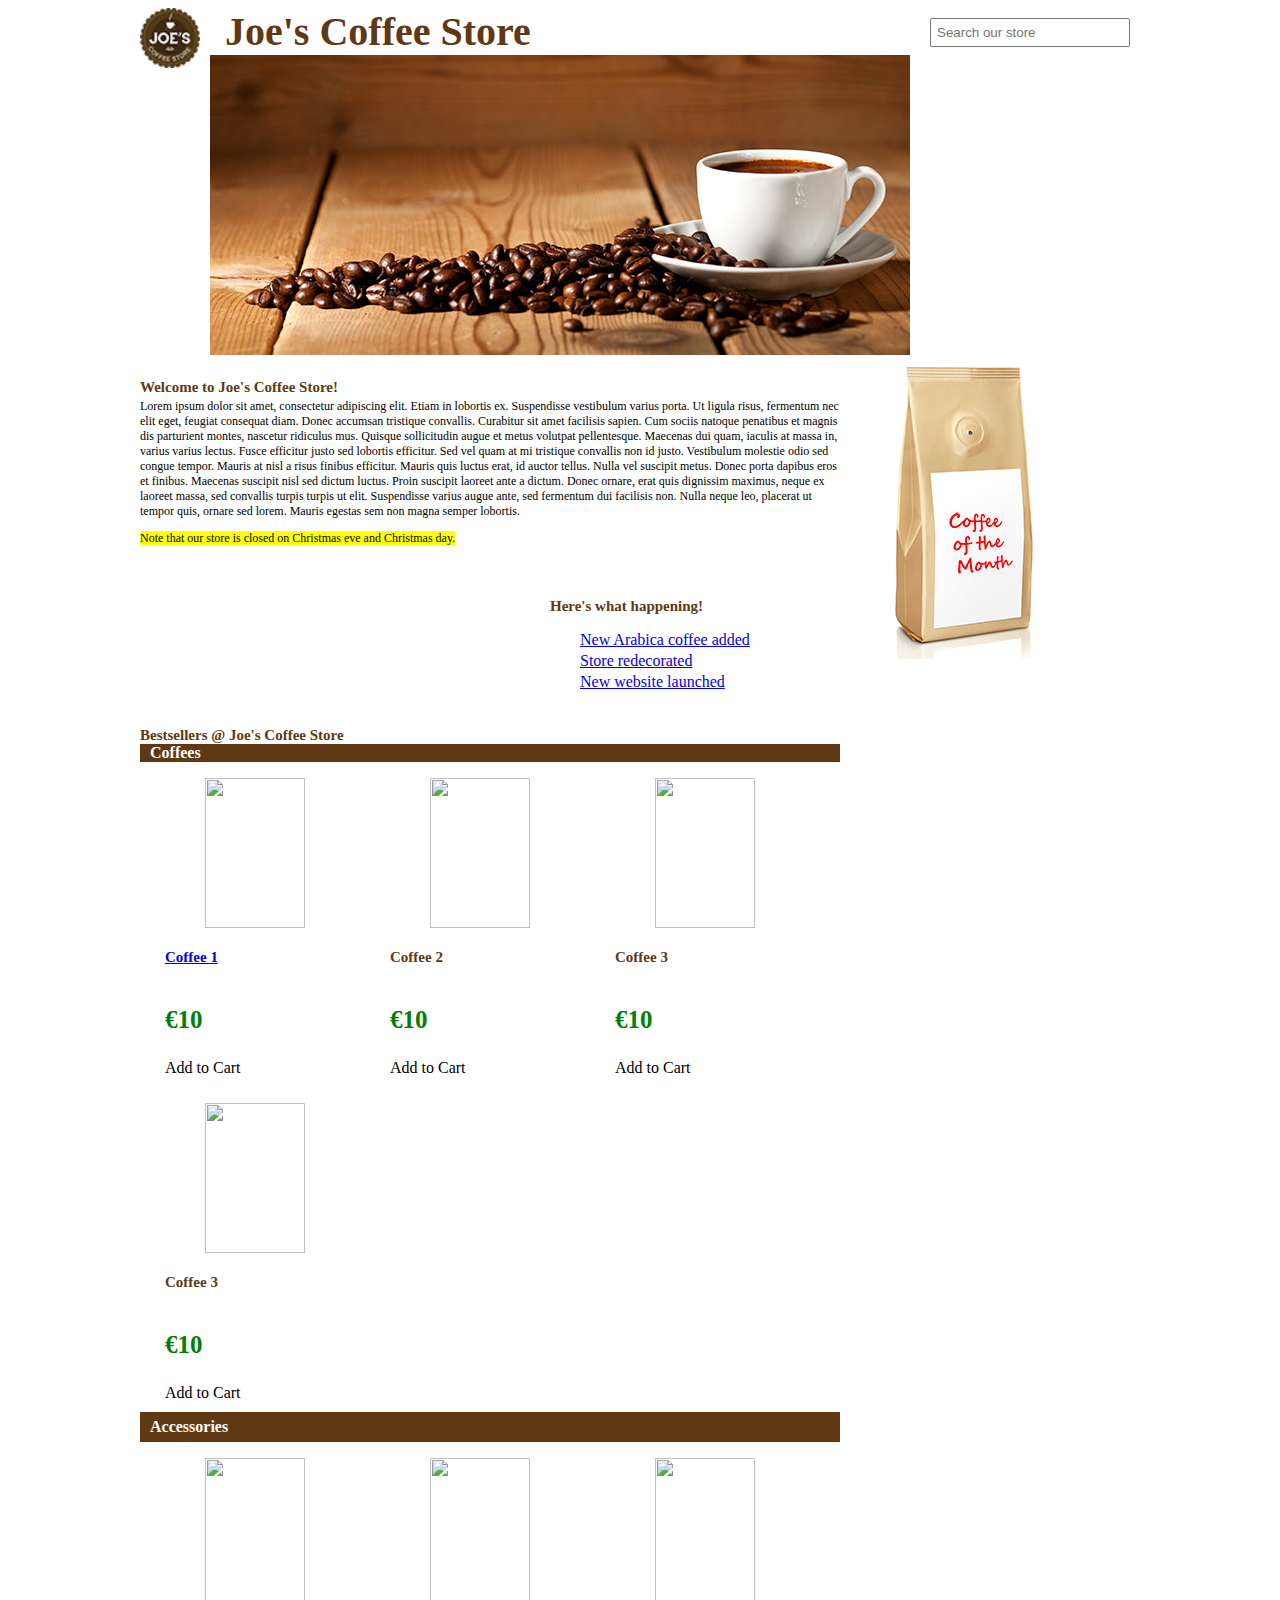
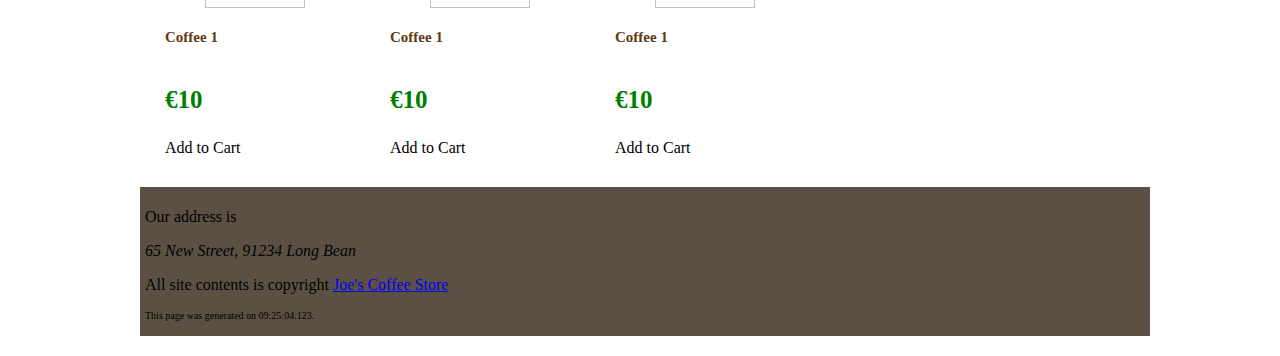
==== index.html @ 0529f693 "Started buildout, added CSS, added Javascript" ====
<!DOCTYPE html>
<html xmlns="http://www.w3.org/1999/xhtml">
<head>
    <title>Welcome to Joe's Coffee Store!</title>
    <link rel="stylesheet" href="Styles/Layout.css" type="text/css" />
    <script defer src="scripts/myScript.js"></script>
</head>
<body>
<header>
    <div>
        <a class="headerlogo" href="index.html">
            <img src="images/logo.png" />
        </a>
        <span id="headername">Joe's Coffee Store</span>
        <input type="search" class="searchbox" placeholder="Search our store" />
    </div>

</header>
<div id="welcomeimage">
    <img src="images/coffeeheader.jpg" />
</div>
<div id="coffeeofthemonth">
    <img src="images/cotm.jpg" />
</div>
<section id="welcometext">
    <header>Welcome to Joe's Coffee Store!</header>
    <span>
            Lorem ipsum dolor sit amet, consectetur adipiscing elit. Etiam in lobortis ex. Suspendisse vestibulum varius porta. Ut ligula risus, fermentum nec elit eget, feugiat consequat diam. Donec accumsan tristique convallis. Curabitur sit amet facilisis sapien. Cum sociis natoque penatibus et magnis dis parturient montes, nascetur ridiculus mus. Quisque sollicitudin augue et metus volutpat pellentesque. Maecenas dui quam, iaculis at massa in, varius varius lectus.
            Fusce efficitur justo sed lobortis efficitur. Sed vel quam at mi tristique convallis non id justo. Vestibulum molestie odio sed congue tempor. Mauris at nisl a risus finibus efficitur. Mauris quis luctus erat, id auctor tellus. Nulla vel suscipit metus. Donec porta dapibus eros et finibus. Maecenas suscipit nisl sed dictum luctus. Proin suscipit laoreet ante a dictum. Donec ornare, erat quis dignissim maximus, neque ex laoreet massa, sed convallis turpis turpis ut elit. Suspendisse varius augue ante, sed fermentum dui facilisis non. Nulla neque leo, placerat ut tempor quis, ornare sed lorem. Mauris egestas sem non magna semper lobortis.
            <p><mark>Note that our store is closed on Christmas eve and Christmas day.</mark></p>
        </span>
</section>
<aside id="events">
    <header>Here's what happening!</header>
    <ul>
        <li><a href="#">New Arabica coffee added</a></li>
        <li><a href="#">Store redecorated</a></li>
        <li><a href="#">New website launched</a></li>
    </ul>
</aside>
<section id="bestsellers">
    <header>Bestsellers @ Joe's Coffee Store</header>
    <section class="coffeebestsellers">
        <header class="backgroundgradient">
            Coffees
        </header>
        <article class="productarticle">
            <figure>
                <img class="productarticlethumbnail" src="Images/coffee/coffee1.jpg" />
            </figure>
            <header>
                <span class="productarticlename"><a href="coffeedetails.html">Coffee 1</a></span>
            </header>
            <p class="productarticleprice">€10</p>
            <div class="addtocartbutton">
                Add to Cart
            </div>

        </article>
        <article class="productarticle">
            <figure>
                <img class="productarticlethumbnail" src="Images/coffee/coffee1.jpg" />
            </figure>
            <header>
                <span class="productarticlename">Coffee 2</span>
            </header>
            <p class="productarticleprice">€10</p>
            <div class="addtocartbutton">
                Add to Cart
            </div>
        </article>
        <article class="productarticle">
            <figure>
                <img class="productarticlethumbnail" src="Images/coffee/coffee1.jpg" />
            </figure>
            <header>
                <span class="productarticlename">Coffee 3</span>
            </header>
            <p class="productarticleprice">€10</p>
            <div class="addtocartbutton">
                Add to Cart
            </div>
        </article>
        <article class="productarticle">
            <figure>
                <img class="productarticlethumbnail" src="Images/coffee/coffee1.jpg" />
            </figure>
            <header>
                <span class="productarticlename">Coffee 3</span>
            </header>
            <p class="productarticleprice">€10</p>
            <div class="addtocartbutton" id="myAddToCartButton">
                Add to Cart
            </div>
        </article>
    </section>
    <section class="accessoriesbestsellers">
        <header class="backgroundgradient">
            Accessories
        </header>
        <article class="productarticle">
            <figure>
                <img class="productarticlethumbnail" src="Images/coffee/coffee1.jpg" />
            </figure>
            <header>
                <span class="productarticlename">Coffee 1</span>
            </header>
            <p class="productarticleprice">€10</p>
            <div class="addtocartbutton">
                Add to Cart
            </div>

        </article>
        <article class="productarticle">
            <figure>
                <img class="productarticlethumbnail" src="Images/coffee/coffee1.jpg" />
            </figure>
            <header>
                <span class="productarticlename">Coffee 1</span>
            </header>
            <p class="productarticleprice">€10</p>
            <div class="addtocartbutton">
                Add to Cart
            </div>

        </article>
        <article class="productarticle">
            <figure>
                <img class="productarticlethumbnail" src="Images/coffee/coffee1.jpg" />
            </figure>
            <header>
                <span class="productarticlename">Coffee 1</span>
            </header>
            <p class="productarticleprice">€10</p>
            <div class="addtocartbutton">
                Add to Cart
            </div>

        </article>
    </section>

</section>
<footer>
    <p>Our address is <address>65 New Street, 91234 Long Bean</address></p>
    <p class="textcontent">All site contents is copyright <a class="mainlink" href="http://www.joescoffeestore.com">Joe's Coffee Store</a></p>
    <p class="smalltext">This page was generated on <time>09:25:04.123</time>.</p>
</footer>
</body>
</html>
---- Styles/Layout.css ----
﻿body {
    width: 1000px;
    margin-left: auto;
    margin-right: auto;
    font-family: Verdana;
}

header {
    font-weight: bold;
}

.headerlogo {
    float: left;
    margin-right: 10px;
}

    .headerlogo > img {
        height: 60px;
        width: 60px;
    }

#mainHeader {
    height:80px;
}

.searchbox {
    float: right;
    padding: 5px;
    margin: 10px 10px;
    width: 200px;
}

#headername {
    font-size: 40px;
    color: #603813;
    padding: 15px;
    margin: 8px 0px;
    font-weight: bold;
}

#welcomeimage {
    float: left;
    width: 700px;
}

#coffeeofthemonth {
    float: right;
    width: 300px;
}

#welcometext {
    float: left;
    width: 70%;
    font-size: 12px;
    margin-top: 20px;
    margin-bottom: 20px;
}

    #welcometext > header {
        color: #603813;
        font-size: 15px;
        font-weight: bold;
        margin-bottom: 3px;
    }

#events {
    float: right;
    width: 30%;
    margin-top: 20px;
    margin-bottom: 20px;
}

    #events > header {
        margin-left: 10px;
        color: #603813;
        font-size: 15px;
        margin-bottom: 3px;
        font-weight: bold;
    }

    #events > ul {
        list-style: none;
    }

        #events > ul > li {
            margin-bottom: 3px;
        }

#bestsellers {
    height: 100%;
    width: 700px;
    float: left;
    margin-bottom: 20px;
}

    #bestsellers > header {
        color: #603813;
        font-size: 15px;
        font-weight: bold;
    }

.coffeebestsellers {
    float: left;
}

    .coffeebestsellers > header {
        background-color: #603813;
        color: white;
        padding-left: 10px;
    }

.accessoriesbestsellers {
    clear: both;
}

    .accessoriesbestsellers > header {
        height: 30px;
        line-height: 30px;
        background-color: #603813;
        color: white;
        padding-left: 10px;
    }

.productarticle {
    width: 200px;
    float: left;
    margin-left: 25px;
    margin-bottom: 10px;
}

.productarticlethumbnail {
    width: 100px;
    height: 150px;
}

.productarticlename {
    font-size: 15px;
    color: #603813;
    font-weight: bold;
}

.productarticleprice {
    font-size: 15px;
    color: green;
    font-weight: bold;
    padding-top: 15px;
}

.productarticlemoreinfo {
    font-size: 12px;
    color: #603813;
    margin-top: 5px;
}

footer {
    clear: both;
    width: 100%;
    background-color: #5c5045;
    margin: 20px 0px 20px;
    padding: 5px;
}

.smalltext {
    font-size: 10px;
}


/*All coffees page styles*/
.blockheader {
    font-size: 30px;
    font-family: headerfont;
    margin-top: 20px;
    margin-bottom: 10px;
}

.productarticlewide {
    width: 100%;
    float: left;
}

.productarticlewidethumbnail {
    width: 100px;
    height: 150px;
    float: left;
    margin: 20px;
}

.productarticlewidecontent {
    width: 80%;
    float: right;
}

.productarticlewidedescription {
    text-wrap: normal;
}

.productarticlewidename {
    font-size: 15px;
    color: #603813;
    font-weight: bold;
    margin-top: 5px;
}

.productarticlewideprice {
    font-size: 15px;
    color: green;
    font-weight: bold;
    padding-top: 15px;
}

.allcoffees {
    float: left;
    width: 750px;
}

#shoppingcart {
    float: left;
    width: 175px;
}

/*Coffee detail page*/

.coffeedetails {
    float: left;
    width: 1000px;
}

.productarticlelargeimage {
    width: 200px;
    height: 300px;
    
}

.productarticlelargefigure {
    
    float: left;
    margin: 10px;
}

.productarticlecontent {
    width:75%;
    float: right;
}

.productarticledescription {
    text-wrap: normal;
}

.productarticleprice {
    font-size: 25px;
    color: green;
    font-weight: bold;
    padding-top: 15px;
}
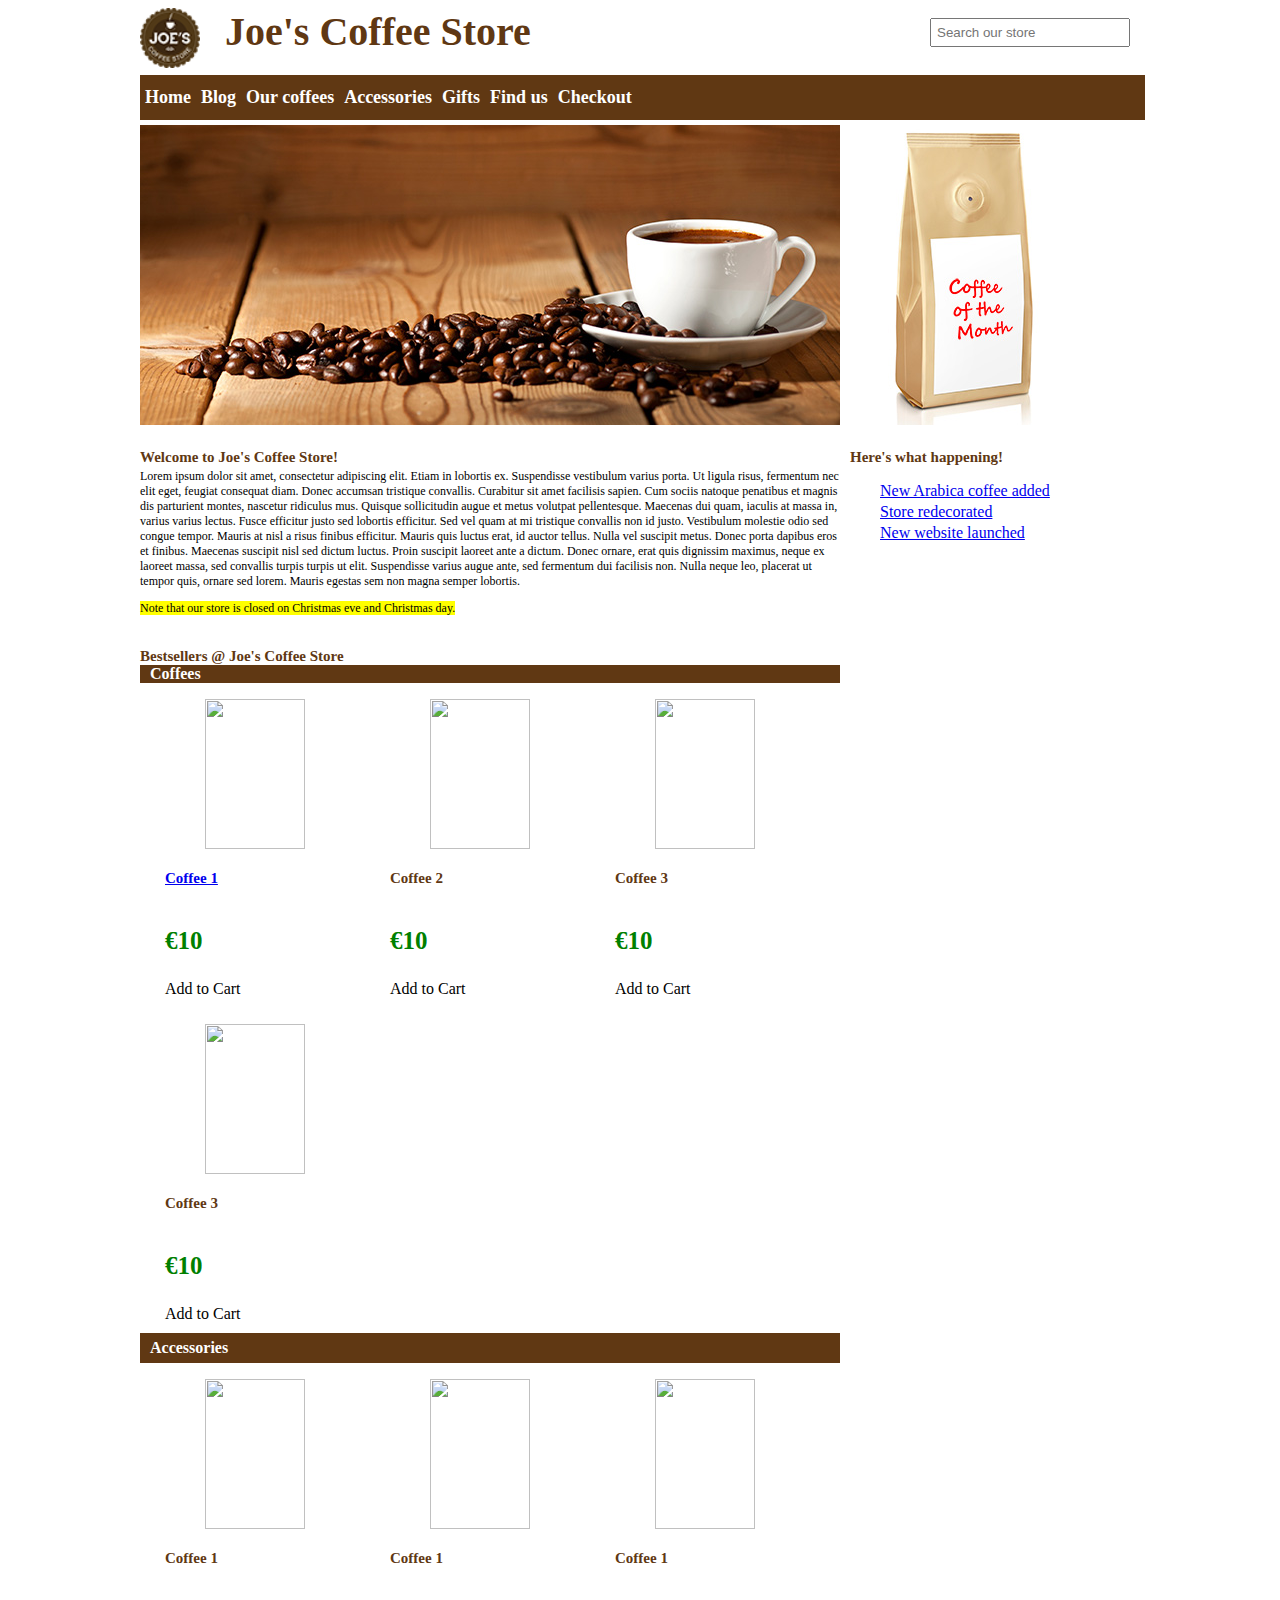
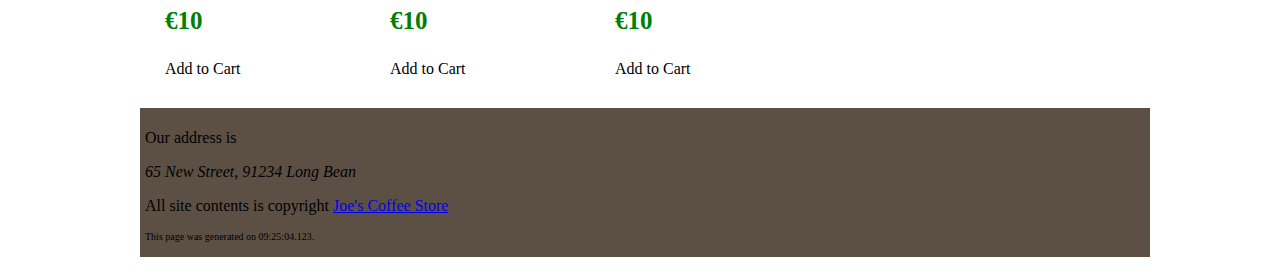
==== commit b19bab12: "added nav bar" ====
--- a/index.html
+++ b/index.html
@@ -14,7 +14,18 @@
         <span id="headername">Joe's Coffee Store</span>
         <input type="search" class="searchbox" placeholder="Search our store" />
     </div>
+    <nav class="backgroundgradient">
+        <ul>
+            <li><a class="navlink" href="index.html">Home</a></li>
+            <li><a class="navlink" href="blog.html">Blog</a></li>
+            <li><a class="navlink" href="allcoffees.html">Our coffees</a></li>
+            <li><a class="navlink" href="accessories.html">Accessories</a></li>
+            <li><a class="navlink" href="Gifts.html">Gifts</a></li>
+            <li><a class="navlink" href="findus.html">Find us</a></li>
+            <li><a class="navlink" href="checkout.html">Checkout</a></li>
 
+        </ul>
+    </nav>
 </header>
 <div id="welcomeimage">
     <img src="images/coffeeheader.jpg" />
--- a/Styles/Layout.css
+++ b/Styles/Layout.css
@@ -14,13 +14,47 @@
     margin-right: 10px;
 }
 
-    .headerlogo > img {
-        height: 60px;
-        width: 60px;
-    }
+.headerlogo > img {
+    height: 60px;
+    width: 60px;
+}
 
 #mainHeader {
-    height:80px;
+    height: 80px;
+}
+
+nav {
+    height: 45px;
+    width: 100%;
+    margin-bottom: 5px;
+    margin-top: 20px;
+    padding-left: 5px;
+}
+
+nav ul {
+    list-style: none;
+    padding: 0px;
+}
+
+nav ul li {
+    display: block;
+}
+
+.navlink {
+    height: 35px;
+    margin-right: 10px;
+    font-size: 18px;
+    float: left;
+    padding-top: 12px;
+    color: white;
+    text-decoration: none;
+}
+
+.navlink.active {
+}
+
+.backgroundgradient {
+    background-color:#603813;
 }
 
 .searchbox {
@@ -56,12 +90,12 @@
     margin-bottom: 20px;
 }
 
-    #welcometext > header {
-        color: #603813;
-        font-size: 15px;
-        font-weight: bold;
-        margin-bottom: 3px;
-    }
+#welcometext > header {
+    color: #603813;
+    font-size: 15px;
+    font-weight: bold;
+    margin-bottom: 3px;
+}
 
 #events {
     float: right;
@@ -70,21 +104,21 @@
     margin-bottom: 20px;
 }
 
-    #events > header {
-        margin-left: 10px;
-        color: #603813;
-        font-size: 15px;
-        margin-bottom: 3px;
-        font-weight: bold;
-    }
-
-    #events > ul {
-        list-style: none;
-    }
-
-        #events > ul > li {
-            margin-bottom: 3px;
-        }
+#events > header {
+    margin-left: 10px;
+    color: #603813;
+    font-size: 15px;
+    margin-bottom: 3px;
+    font-weight: bold;
+}
+
+#events > ul {
+    list-style: none;
+}
+
+#events > ul > li {
+    margin-bottom: 3px;
+}
 
 #bestsellers {
     height: 100%;
@@ -93,33 +127,33 @@
     margin-bottom: 20px;
 }
 
-    #bestsellers > header {
-        color: #603813;
-        font-size: 15px;
-        font-weight: bold;
-    }
+#bestsellers > header {
+    color: #603813;
+    font-size: 15px;
+    font-weight: bold;
+}
 
 .coffeebestsellers {
     float: left;
 }
 
-    .coffeebestsellers > header {
-        background-color: #603813;
-        color: white;
-        padding-left: 10px;
-    }
+.coffeebestsellers > header {
+    background-color: #603813;
+    color: white;
+    padding-left: 10px;
+}
 
 .accessoriesbestsellers {
     clear: both;
 }
 
-    .accessoriesbestsellers > header {
-        height: 30px;
-        line-height: 30px;
-        background-color: #603813;
-        color: white;
-        padding-left: 10px;
-    }
+.accessoriesbestsellers > header {
+    height: 30px;
+    line-height: 30px;
+    background-color: #603813;
+    color: white;
+    padding-left: 10px;
+}
 
 .productarticle {
     width: 200px;
@@ -228,17 +262,15 @@
 .productarticlelargeimage {
     width: 200px;
     height: 300px;
-    
 }
 
 .productarticlelargefigure {
-    
     float: left;
     margin: 10px;
 }
 
 .productarticlecontent {
-    width:75%;
+    width: 75%;
     float: right;
 }
 
@@ -252,4 +284,3 @@
     font-weight: bold;
     padding-top: 15px;
 }
-
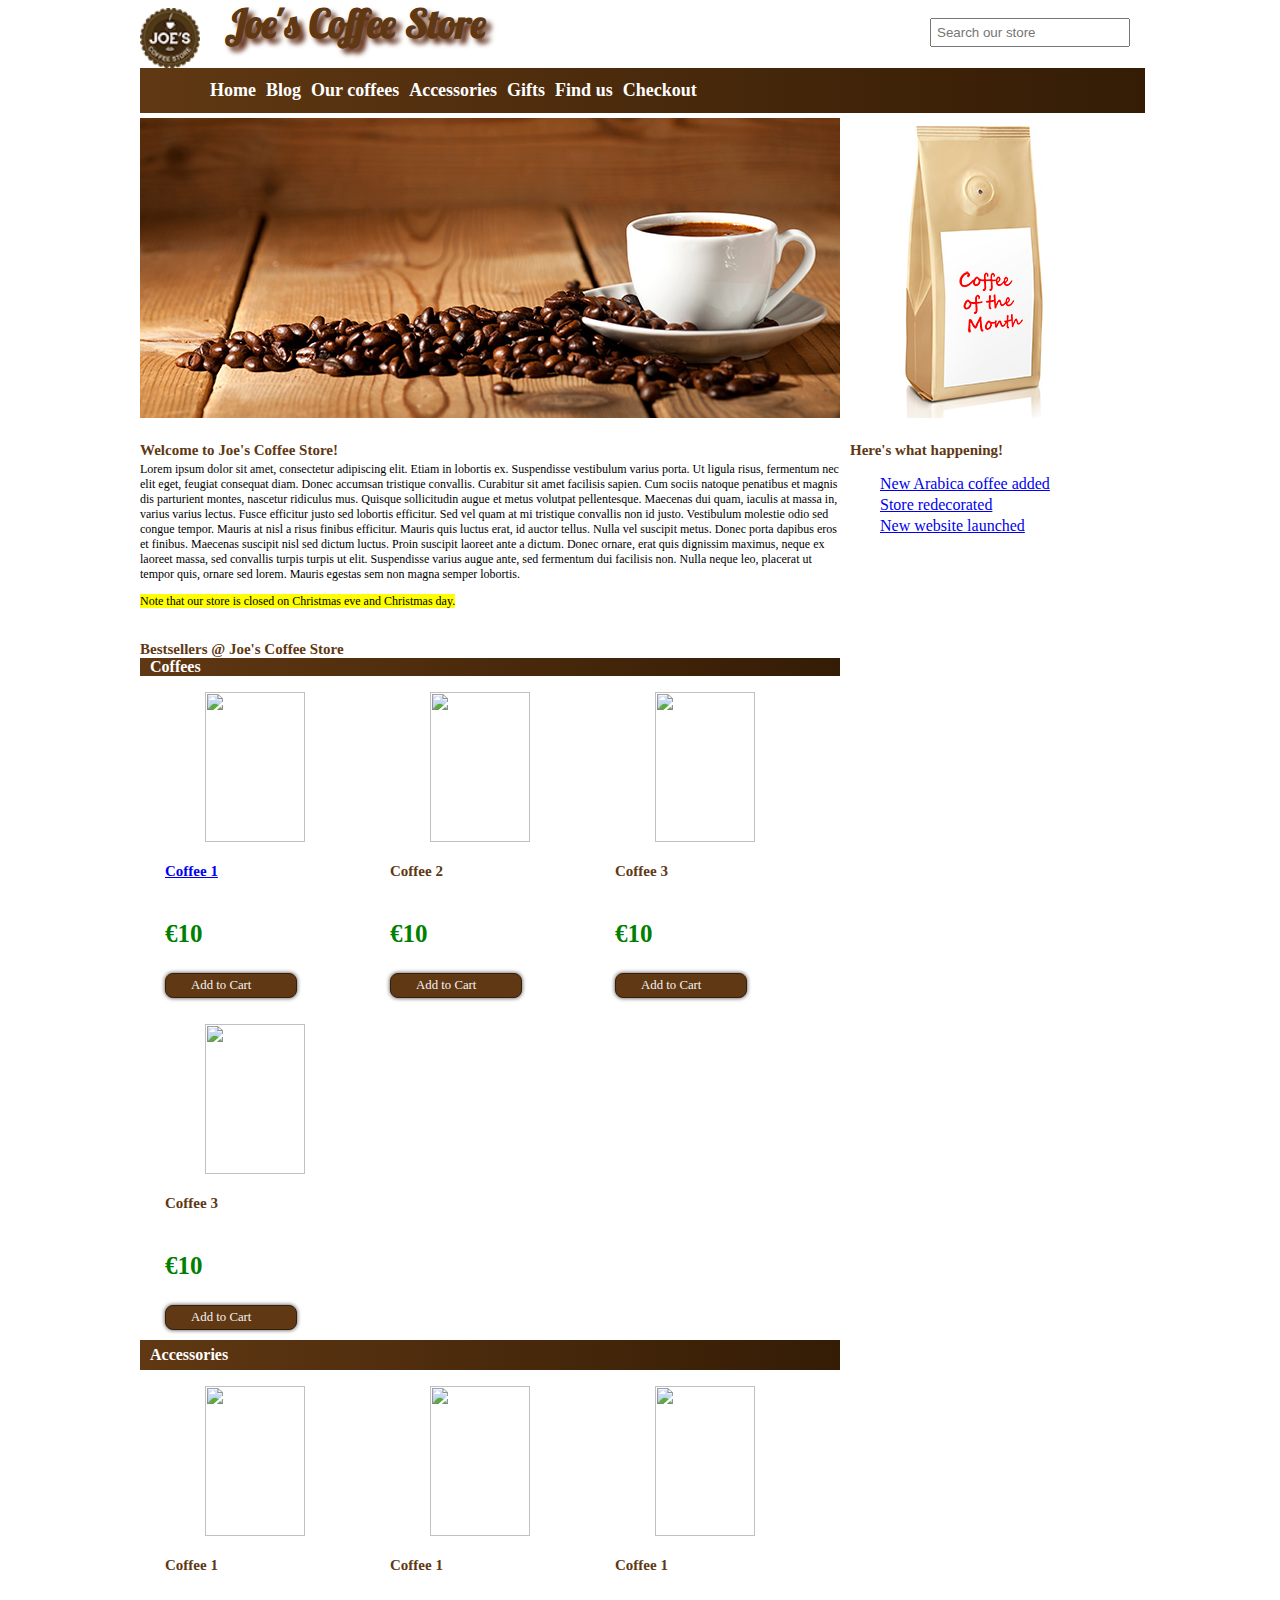
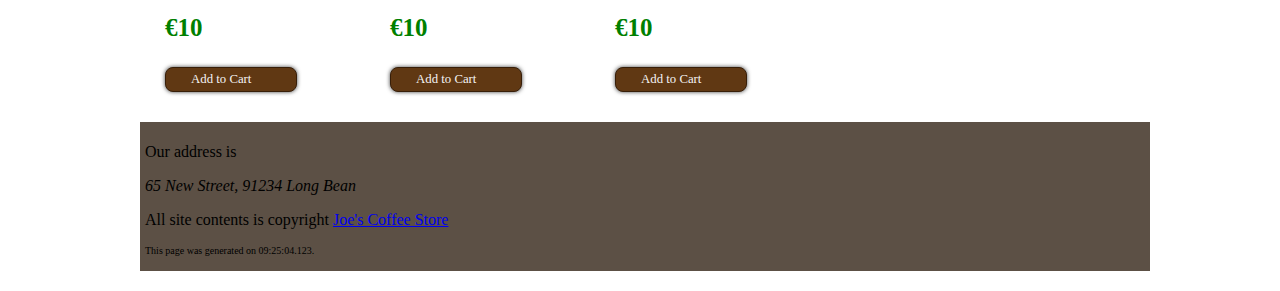
==== commit 96f876da: "added more styles for site" ====
--- a/index.html
+++ b/index.html
@@ -3,7 +3,6 @@
 <head>
     <title>Welcome to Joe's Coffee Store!</title>
     <link rel="stylesheet" href="Styles/Layout.css" type="text/css" />
-    <script defer src="scripts/myScript.js"></script>
 </head>
 <body>
 <header>
@@ -14,6 +13,7 @@
         <span id="headername">Joe's Coffee Store</span>
         <input type="search" class="searchbox" placeholder="Search our store" />
     </div>
+
     <nav class="backgroundgradient">
         <ul>
             <li><a class="navlink" href="index.html">Home</a></li>
@@ -63,7 +63,7 @@
                 <span class="productarticlename"><a href="coffeedetails.html">Coffee 1</a></span>
             </header>
             <p class="productarticleprice">€10</p>
-            <div class="addtocartbutton">
+            <div class="addtocartbutton" id="testButton">
                 Add to Cart
             </div>
 
@@ -100,7 +100,7 @@
                 <span class="productarticlename">Coffee 3</span>
             </header>
             <p class="productarticleprice">€10</p>
-            <div class="addtocartbutton" id="myAddToCartButton">
+            <div class="addtocartbutton">
                 Add to Cart
             </div>
         </article>
@@ -156,5 +156,7 @@
     <p class="textcontent">All site contents is copyright <a class="mainlink" href="http://www.joescoffeestore.com">Joe's Coffee Store</a></p>
     <p class="smalltext">This page was generated on <time>09:25:04.123</time>.</p>
 </footer>
+
+<script src="scripts/testscript.js"></script>
 </body>
 </html>
--- a/Styles/Layout.css
+++ b/Styles/Layout.css
@@ -5,8 +5,21 @@
     font-family: Verdana;
 }
 
+@font-face {
+    font-family: headerfont;
+    src: url('../fonts/Lobster_1.3.otf');
+}
+
+
 header {
     font-weight: bold;
+}
+
+.searchbox {
+    float: right;
+    padding: 5px;
+    margin: 10px 10px;
+    width: 200px;
 }
 
 .headerlogo {
@@ -19,8 +32,14 @@
     width: 60px;
 }
 
-#mainHeader {
-    height: 80px;
+#headername {
+    font-size: 40px;
+    font-family: headerfont;
+    text-shadow: 5px 5px 5px #5f2c17;
+    color: #603813;
+    padding: 15px;
+    margin: 8px 0px;
+    font-weight: bold;
 }
 
 nav {
@@ -40,6 +59,14 @@
     display: block;
 }
 
+.backgroundgradient {
+    background: -webkit-linear-gradient(left, #603813, #341c05); /* For Safari 5.1 to 6.0 */
+    background: -o-linear-gradient(right, #603813, #341c05); /* For Opera 11.1 to 12.0 */
+    background: -moz-linear-gradient(right, #603813, #341c05); /* For Firefox 3.6 to 15 */
+    background: linear-gradient(to right, #603813, #341c05);
+}
+
+
 .navlink {
     height: 35px;
     margin-right: 10px;
@@ -53,25 +80,6 @@
 .navlink.active {
 }
 
-.backgroundgradient {
-    background-color:#603813;
-}
-
-.searchbox {
-    float: right;
-    padding: 5px;
-    margin: 10px 10px;
-    width: 200px;
-}
-
-#headername {
-    font-size: 40px;
-    color: #603813;
-    padding: 15px;
-    margin: 8px 0px;
-    font-weight: bold;
-}
-
 #welcomeimage {
     float: left;
     width: 700px;
@@ -79,7 +87,7 @@
 
 #coffeeofthemonth {
     float: right;
-    width: 300px;
+    width: 290px;
 }
 
 #welcometext {
@@ -88,6 +96,7 @@
     font-size: 12px;
     margin-top: 20px;
     margin-bottom: 20px;
+
 }
 
 #welcometext > header {
@@ -134,6 +143,8 @@
 }
 
 .coffeebestsellers {
+    /*height: 30px;
+    line-height: 30px;*/
     float: left;
 }
 
@@ -186,12 +197,37 @@
     margin-top: 5px;
 }
 
+.addtocartbutton {
+    cursor: pointer;
+    padding: 4px 25px;
+    background: #603813;
+    border: 1px solid #381f09;
+    -moz-border-radius: 8px;
+    -webkit-border-radius: 8px;
+    border-radius: 8px;
+    -webkit-box-shadow: 0 0 4px rgba(0,0,0, .75);
+    -moz-box-shadow: 0 0 4px rgba(0,0,0, .75);
+    box-shadow: 0 0 4px rgba(0,0,0, .75);
+    color: #f3f3f3;
+    font-size: 0.8em;
+    width: 80px;
+}
+
+.addtocartbutton:hover, .addtocartbutton:focus {
+    background-color: #512c0a;
+    -webkit-box-shadow: 0 0 1px rgba(0,0,0, .75);
+    -moz-box-shadow: 0 0 1px rgba(0,0,0, .75);
+    box-shadow: 0 0 1px rgba(0,0,0, .75);
+}
+
+
 footer {
     clear: both;
     width: 100%;
     background-color: #5c5045;
     margin: 20px 0px 20px;
     padding: 5px;
+
 }
 
 .smalltext {
@@ -262,15 +298,17 @@
 .productarticlelargeimage {
     width: 200px;
     height: 300px;
+
 }
 
 .productarticlelargefigure {
+
     float: left;
     margin: 10px;
 }
 
 .productarticlecontent {
-    width: 75%;
+    width:75%;
     float: right;
 }
 
@@ -284,3 +322,61 @@
     font-weight: bold;
     padding-top: 15px;
 }
+
+.coffeevideoplayer {
+    width:320px;
+    height: 240px;
+}
+
+/*Find us page styles*/
+.maptostore {
+    float: left;
+    width: 1000px;
+}
+
+#map {
+    float: left;
+    width: 65%;
+    height: 600px;
+    margin: 25px;
+}
+
+#driving-directions {
+    float: left;
+}
+
+/*Checkout page*/
+.textlabel
+{
+    text-align: left;
+    font-size: 14px;
+    margin: 0px;
+    display: block;
+    width: 250px;
+    padding: 2px 5px;
+    float: left;
+}
+
+.textinput
+{
+    width: 300px;
+    height: 22px;
+    border: 1px solid #888888;
+}
+
+fieldset
+{
+    padding: 0px;
+    border: none;
+}
+
+fieldset > div
+{
+    border: 2px solid #888888;
+}
+
+.submitbutton {
+
+
+}
+
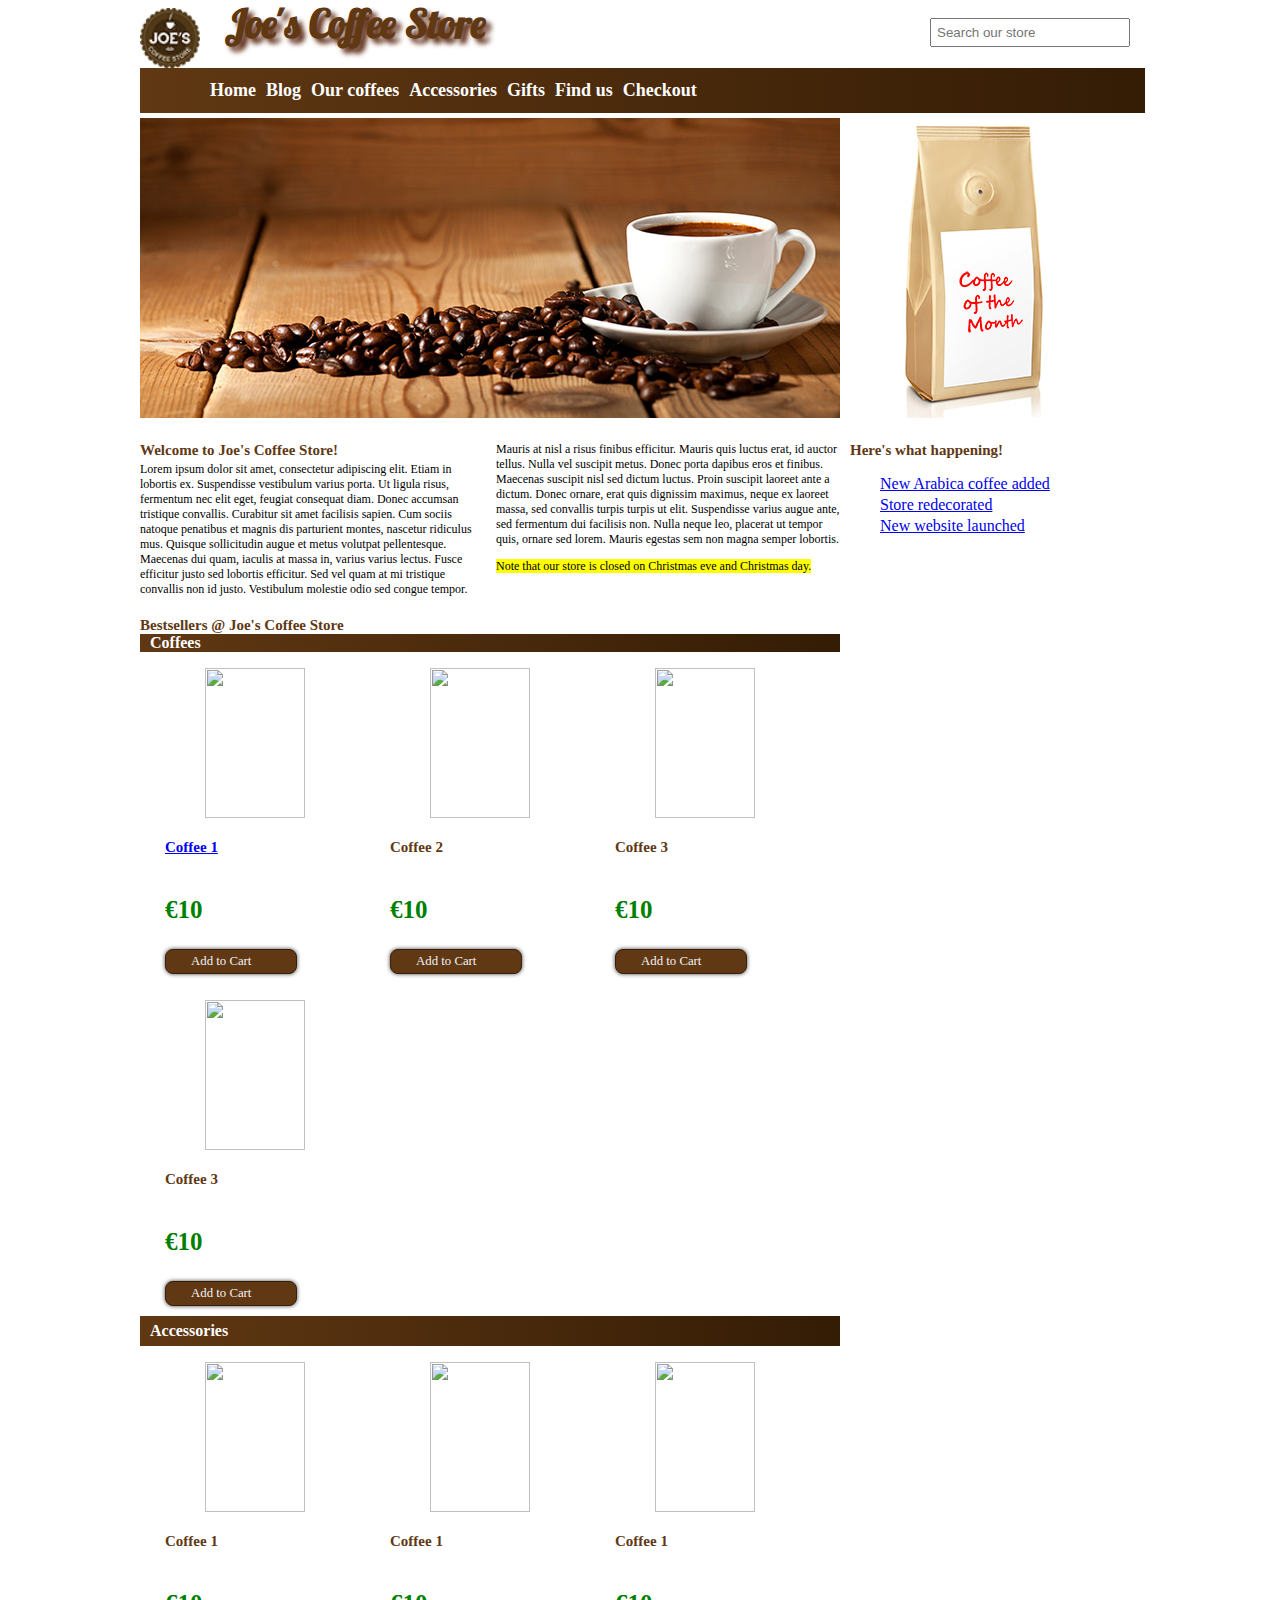
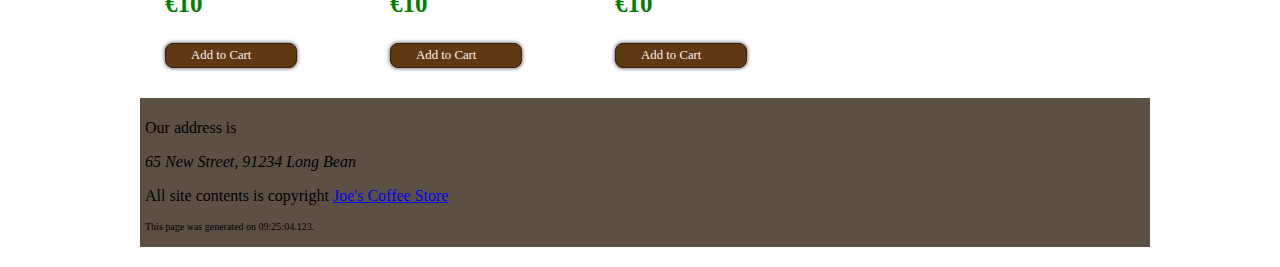
==== commit d05469a6: "added video playback" ====
--- a/index.html
+++ b/index.html
@@ -60,7 +60,7 @@
                 <img class="productarticlethumbnail" src="Images/coffee/coffee1.jpg" />
             </figure>
             <header>
-                <span class="productarticlename"><a href="coffeedetails.html">Coffee 1</a></span>
+                <span class="productarticlename"><a href="CoffeeDetails.html">Coffee 1</a></span>
             </header>
             <p class="productarticleprice">€10</p>
             <div class="addtocartbutton" id="testButton">
--- a/Styles/Layout.css
+++ b/Styles/Layout.css
@@ -96,7 +96,8 @@
     font-size: 12px;
     margin-top: 20px;
     margin-bottom: 20px;
-
+    -webkit-column-count: 2;
+    column-count: 2;
 }
 
 #welcometext > header {
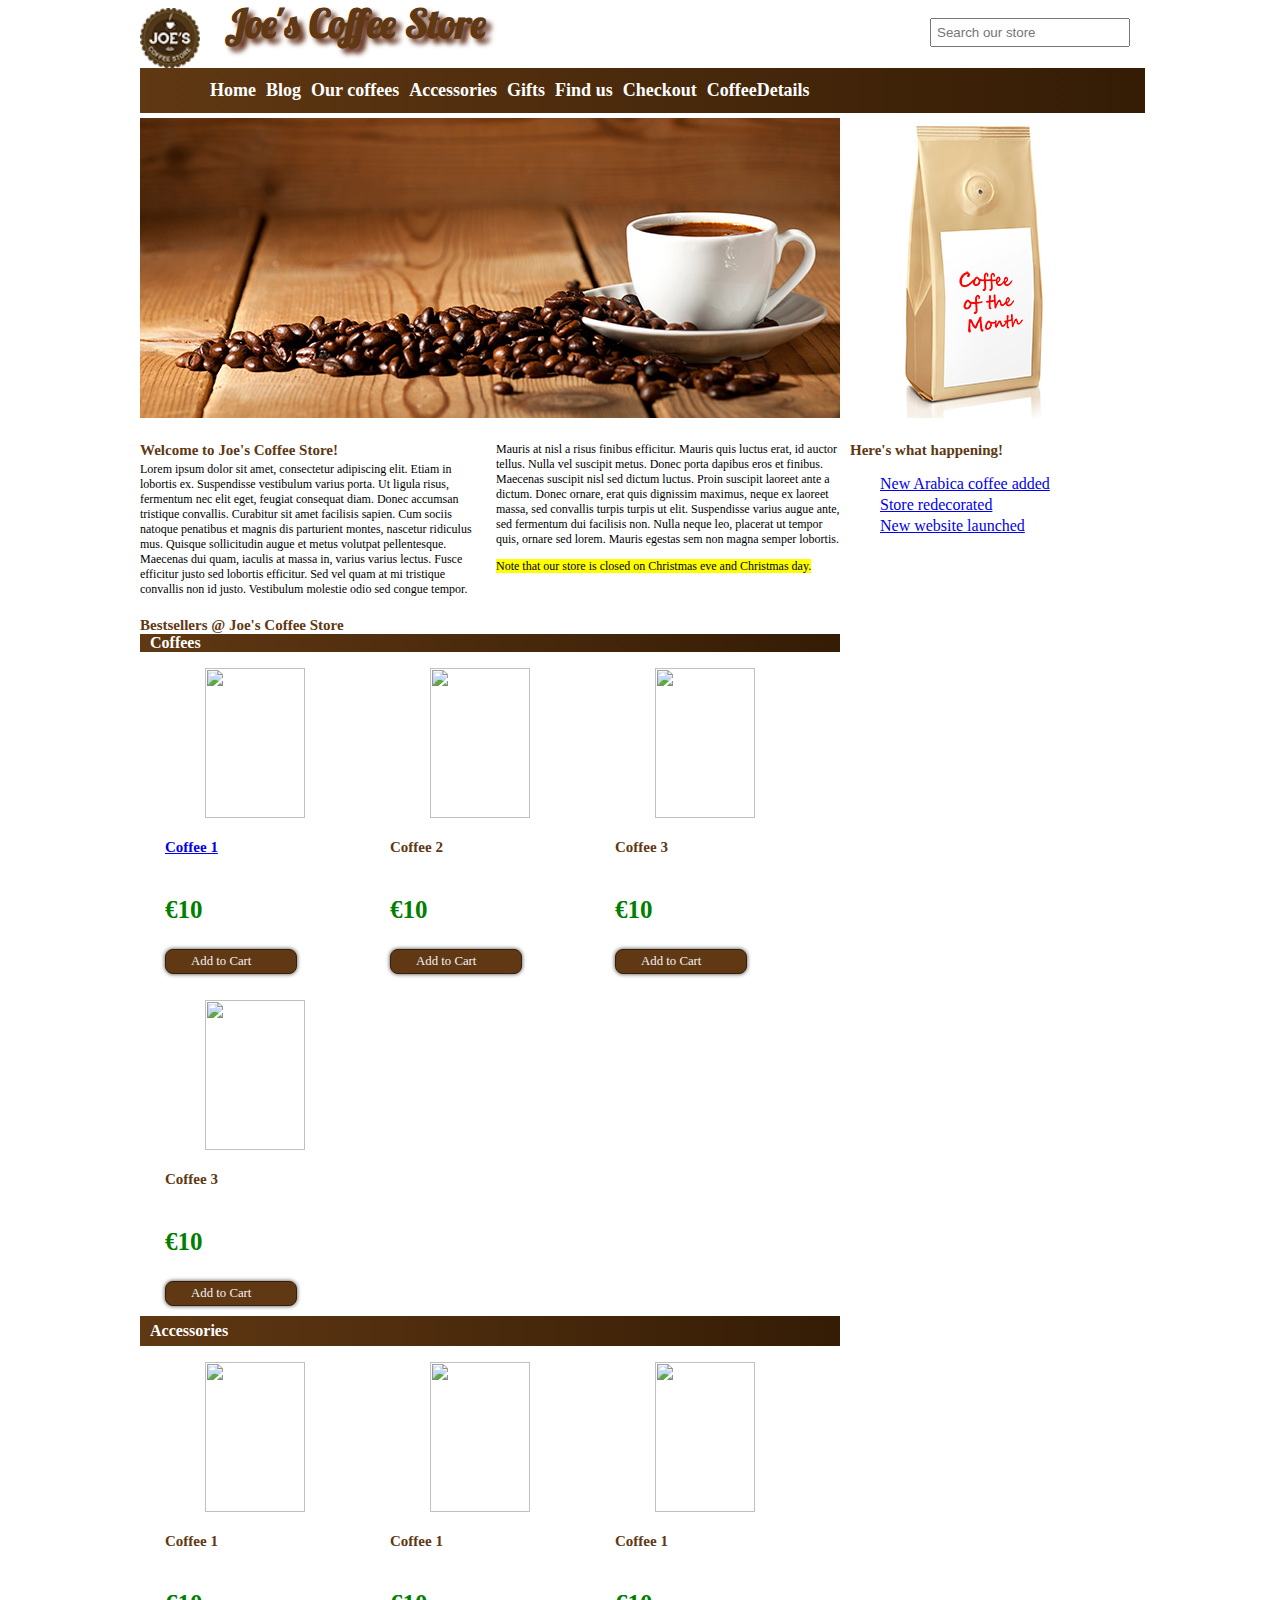
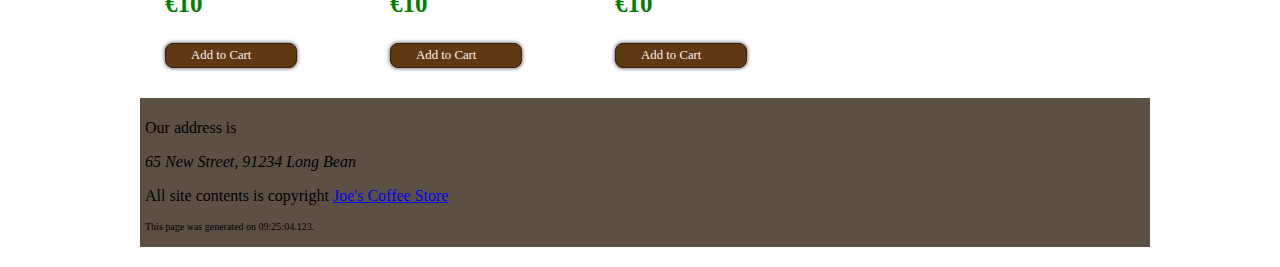
==== commit f0a73489: "added svg and completed buildout" ====
--- a/index.html
+++ b/index.html
@@ -23,6 +23,7 @@
             <li><a class="navlink" href="Gifts.html">Gifts</a></li>
             <li><a class="navlink" href="findus.html">Find us</a></li>
             <li><a class="navlink" href="checkout.html">Checkout</a></li>
+            <li><a class="navlink" href="coffeedetails.html">CoffeeDetails</a></li>
 
         </ul>
     </nav>
@@ -60,7 +61,7 @@
                 <img class="productarticlethumbnail" src="Images/coffee/coffee1.jpg" />
             </figure>
             <header>
-                <span class="productarticlename"><a href="CoffeeDetails.html">Coffee 1</a></span>
+                <span class="productarticlename"><a href="coffeedetails.html">Coffee 1</a></span>
             </header>
             <p class="productarticleprice">€10</p>
             <div class="addtocartbutton" id="testButton">
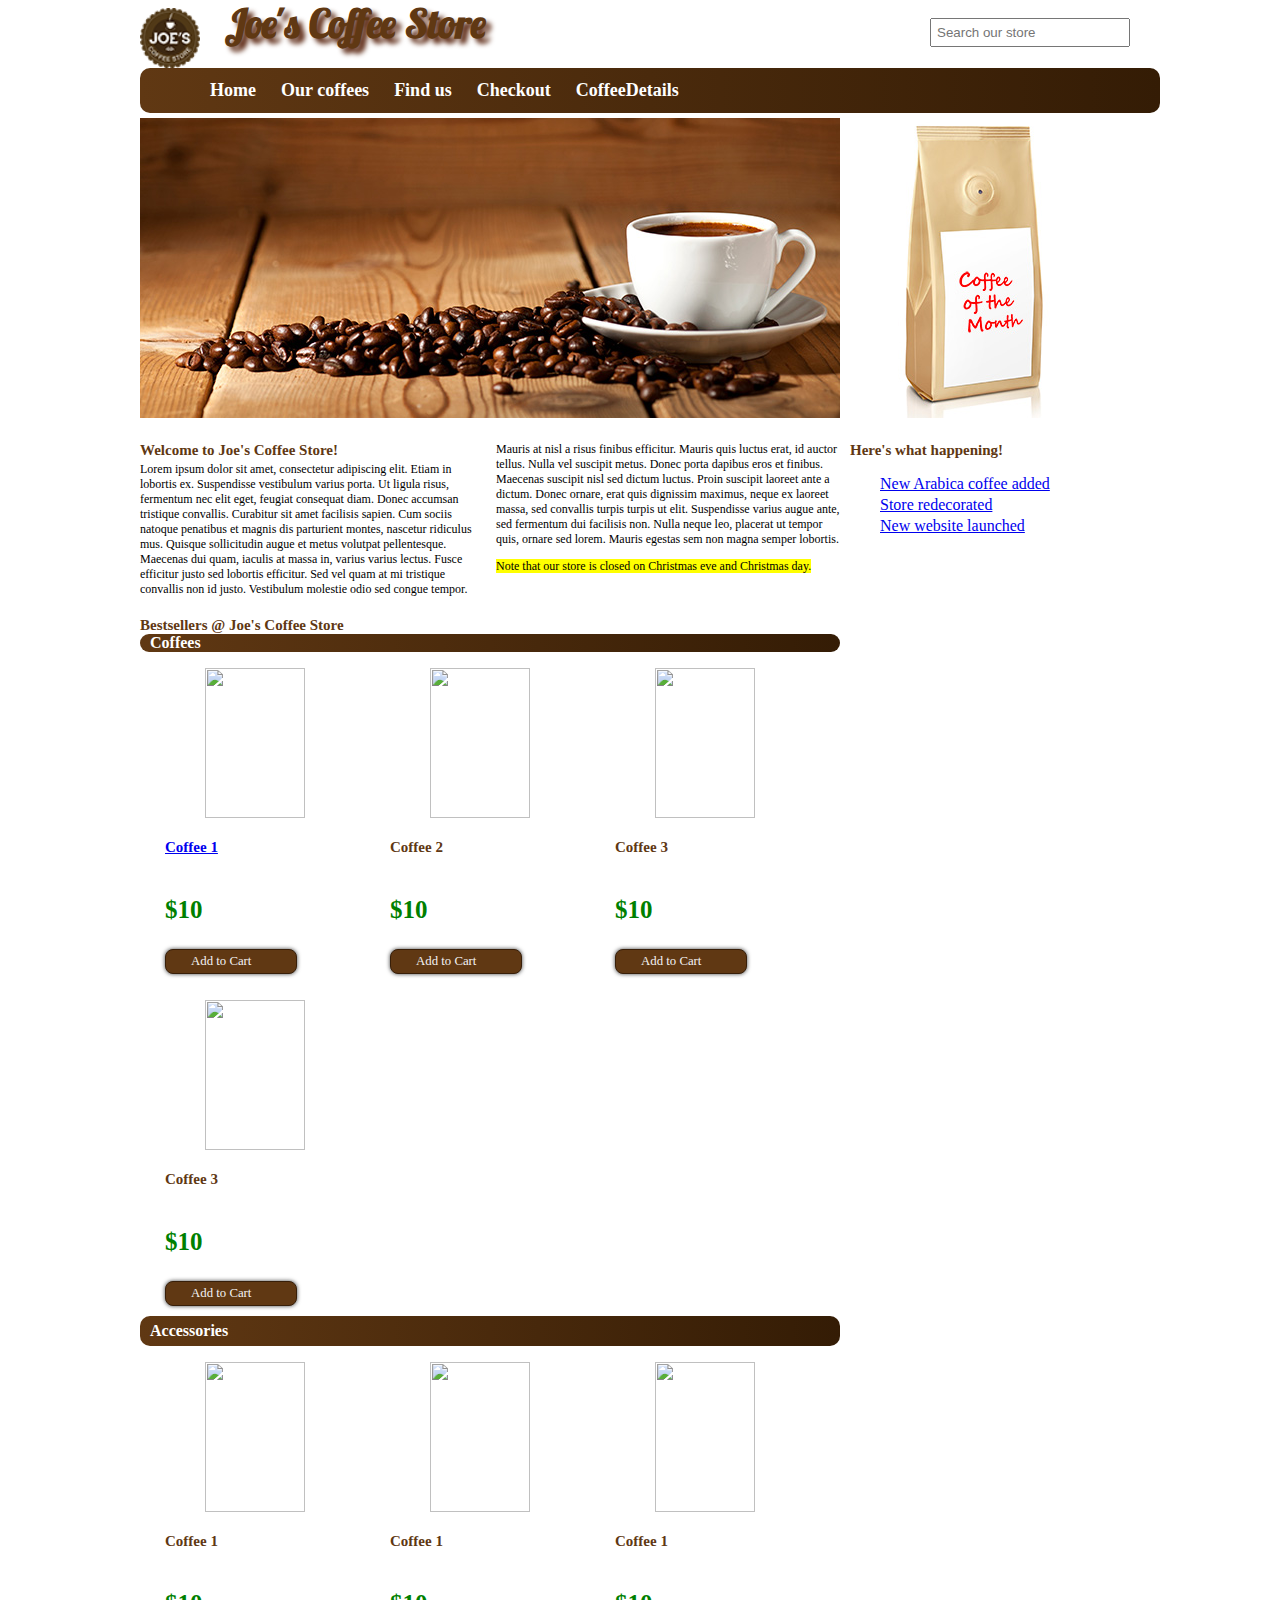
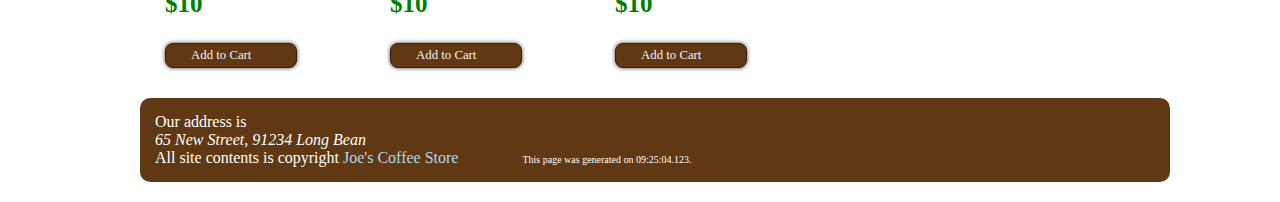
==== commit 5cb74ce6: "made minor style changes" ====
--- a/index.html
+++ b/index.html
@@ -17,10 +17,7 @@
     <nav class="backgroundgradient">
         <ul>
             <li><a class="navlink" href="index.html">Home</a></li>
-            <li><a class="navlink" href="blog.html">Blog</a></li>
             <li><a class="navlink" href="allcoffees.html">Our coffees</a></li>
-            <li><a class="navlink" href="accessories.html">Accessories</a></li>
-            <li><a class="navlink" href="Gifts.html">Gifts</a></li>
             <li><a class="navlink" href="findus.html">Find us</a></li>
             <li><a class="navlink" href="checkout.html">Checkout</a></li>
             <li><a class="navlink" href="coffeedetails.html">CoffeeDetails</a></li>
@@ -63,7 +60,7 @@
             <header>
                 <span class="productarticlename"><a href="coffeedetails.html">Coffee 1</a></span>
             </header>
-            <p class="productarticleprice">€10</p>
+            <p class="productarticleprice">$10</p>
             <div class="addtocartbutton" id="testButton">
                 Add to Cart
             </div>
@@ -76,7 +73,7 @@
             <header>
                 <span class="productarticlename">Coffee 2</span>
             </header>
-            <p class="productarticleprice">€10</p>
+            <p class="productarticleprice">$10</p>
             <div class="addtocartbutton">
                 Add to Cart
             </div>
@@ -88,7 +85,7 @@
             <header>
                 <span class="productarticlename">Coffee 3</span>
             </header>
-            <p class="productarticleprice">€10</p>
+            <p class="productarticleprice">$10</p>
             <div class="addtocartbutton">
                 Add to Cart
             </div>
@@ -100,7 +97,7 @@
             <header>
                 <span class="productarticlename">Coffee 3</span>
             </header>
-            <p class="productarticleprice">€10</p>
+            <p class="productarticleprice">$10</p>
             <div class="addtocartbutton">
                 Add to Cart
             </div>
@@ -117,7 +114,7 @@
             <header>
                 <span class="productarticlename">Coffee 1</span>
             </header>
-            <p class="productarticleprice">€10</p>
+            <p class="productarticleprice">$10</p>
             <div class="addtocartbutton">
                 Add to Cart
             </div>
@@ -130,7 +127,7 @@
             <header>
                 <span class="productarticlename">Coffee 1</span>
             </header>
-            <p class="productarticleprice">€10</p>
+            <p class="productarticleprice">$10</p>
             <div class="addtocartbutton">
                 Add to Cart
             </div>
@@ -143,7 +140,7 @@
             <header>
                 <span class="productarticlename">Coffee 1</span>
             </header>
-            <p class="productarticleprice">€10</p>
+            <p class="productarticleprice">$10</p>
             <div class="addtocartbutton">
                 Add to Cart
             </div>
--- a/Styles/Layout.css
+++ b/Styles/Layout.css
@@ -47,7 +47,8 @@
     width: 100%;
     margin-bottom: 5px;
     margin-top: 20px;
-    padding-left: 5px;
+    padding-left: 20px;
+    border-radius: 30px;
 }
 
 nav ul {
@@ -64,12 +65,14 @@
     background: -o-linear-gradient(right, #603813, #341c05); /* For Opera 11.1 to 12.0 */
     background: -moz-linear-gradient(right, #603813, #341c05); /* For Firefox 3.6 to 15 */
     background: linear-gradient(to right, #603813, #341c05);
+    border-radius: 10px;
+    font-weight: bold;
 }
 
 
 .navlink {
     height: 35px;
-    margin-right: 10px;
+    margin-right: 25px;
     font-size: 18px;
     float: left;
     padding-top: 12px;
@@ -225,16 +228,26 @@
 footer {
     clear: both;
     width: 100%;
-    background-color: #5c5045;
+    color: white;
+    background-color: #603813;
     margin: 20px 0px 20px;
-    padding: 5px;
-
-}
-
+    padding: 15px;
+    border-radius: 10px;
+
+}
+
+footer > p{
+    display: inline;
+}
 .smalltext {
     font-size: 10px;
-}
-
+    margin-left: 60px;
+}
+
+footer >p a{
+    text-decoration: none;
+    color: lightblue;
+}
 
 /*All coffees page styles*/
 .blockheader {
